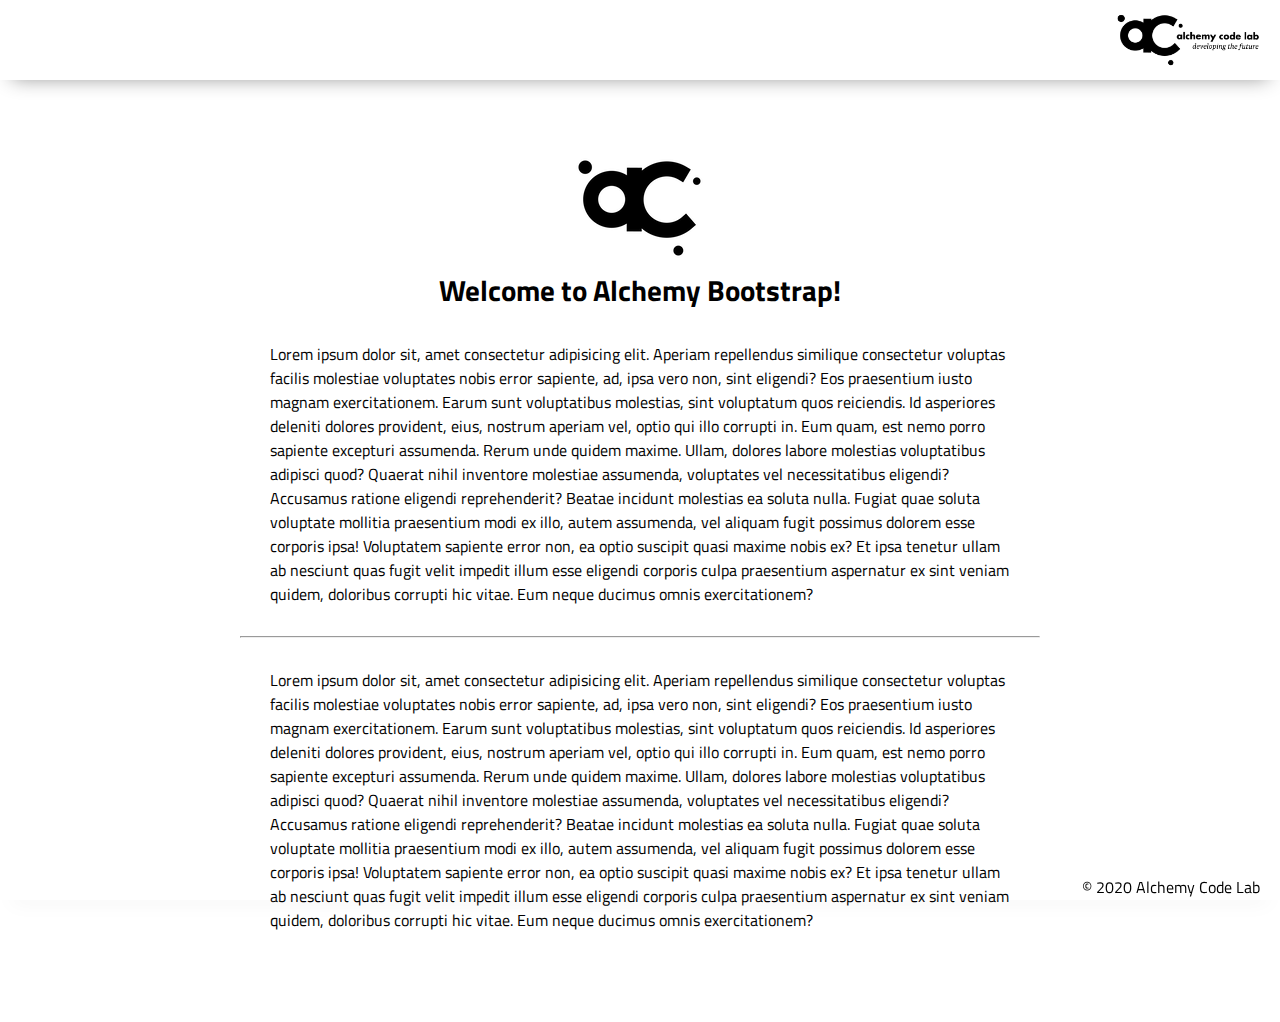
==== index.html @ 3ea9e907 "Initial commit" ====
<!DOCTYPE html>
<html lang="en">

<head>
    <meta charset="UTF-8">
    <meta name="viewport" content="width=device-width, initial-scale=1.0">
    <meta http-equiv="X-UA-Compatible" content="ie=edge">
    <link href="https://fonts.googleapis.com/css2?family=Titillium+Web:wght@300&display=swap" rel="stylesheet">
    <link rel="stylesheet" href="styles/reset.css">
    <link rel="stylesheet" href="styles/style.css">
    <link rel="stylesheet" href="styles/home.css">
    <title>Document</title>
</head>

<body>
    <header>
        <div class="gutter-right logo">
            <img src="assets/big-logo.png"/>
        </div>
    </header>
    <main>
        <section class="main-section">
            <img class="main-logo" src="assets/alchemy-logo.png"/>
            <h2>
                Welcome to Alchemy Bootstrap!
            </h2>

            <content>
            <p>
                Lorem ipsum dolor sit, amet consectetur adipisicing elit. Aperiam repellendus similique consectetur voluptas facilis molestiae voluptates nobis error sapiente, ad, ipsa vero non, sint eligendi? Eos praesentium iusto magnam exercitationem.
                Earum sunt voluptatibus molestias, sint voluptatum quos reiciendis. Id asperiores deleniti dolores provident, eius, nostrum aperiam vel, optio qui illo corrupti in. Eum quam, est nemo porro sapiente excepturi assumenda.
                Rerum unde quidem maxime. Ullam, dolores labore molestias voluptatibus adipisci quod? Quaerat nihil inventore molestiae assumenda, voluptates vel necessitatibus eligendi? Accusamus ratione eligendi reprehenderit? Beatae incidunt molestias ea soluta nulla.
                Fugiat quae soluta voluptate mollitia praesentium modi ex illo, autem assumenda, vel aliquam fugit possimus dolorem esse corporis ipsa! Voluptatem sapiente error non, ea optio suscipit quasi maxime nobis ex?
                Et ipsa tenetur ullam ab nesciunt quas fugit velit impedit illum esse eligendi corporis culpa praesentium aspernatur ex sint veniam quidem, doloribus corrupti hic vitae. Eum neque ducimus omnis exercitationem?
            </p>
            <hr />
            <p>
                Lorem ipsum dolor sit, amet consectetur adipisicing elit. Aperiam repellendus similique consectetur voluptas facilis molestiae voluptates nobis error sapiente, ad, ipsa vero non, sint eligendi? Eos praesentium iusto magnam exercitationem.
                Earum sunt voluptatibus molestias, sint voluptatum quos reiciendis. Id asperiores deleniti dolores provident, eius, nostrum aperiam vel, optio qui illo corrupti in. Eum quam, est nemo porro sapiente excepturi assumenda.
                Rerum unde quidem maxime. Ullam, dolores labore molestias voluptatibus adipisci quod? Quaerat nihil inventore molestiae assumenda, voluptates vel necessitatibus eligendi? Accusamus ratione eligendi reprehenderit? Beatae incidunt molestias ea soluta nulla.
                Fugiat quae soluta voluptate mollitia praesentium modi ex illo, autem assumenda, vel aliquam fugit possimus dolorem esse corporis ipsa! Voluptatem sapiente error non, ea optio suscipit quasi maxime nobis ex?
                Et ipsa tenetur ullam ab nesciunt quas fugit velit impedit illum esse eligendi corporis culpa praesentium aspernatur ex sint veniam quidem, doloribus corrupti hic vitae. Eum neque ducimus omnis exercitationem?
            </p>

        </section>
    </main>
    <footer>
        <div class="copy gutter-right">&copy; 2020 Alchemy Code Lab</div>
    </footer>

    <script type="module" src="app.js"></script>
</body>

</html>
---- styles/style.css ----
body {
    /* https://coolors.co/generate and click export -> scss to get the colors to copy and paste below*/
    /* --color1: hsla(349, 69%, 76%, 1);
    --color2: hsla(207, 67%, 44%, 1);
    --color3: hsla(200, 61%, 56%, 1);
    --color4: hsla(187, 41%, 94%, 1);
    --color5: hsla(170, 28%, 95%, 1); */
/* 
    /* --color1: hsla(45, 86%, 83%, 1);
    --color2: hsla(135, 65%, 98%, 1);
    --color3: hsla(315, 37%, 86%, 1);
    --color4: hsla(45, 73%, 98%, 1);
    --color5: hsla(224, 40%, 79%, 1); */
    
    --header-height: 80px;
    --shadow: 0px 10px 20px -12px rgba(0,0,0,0.45);
    --gutter: 30px;
    --footer-height: 25px;
    
    font-family: 'Titillium Web', sans-serif;
    background-color: var(--color2);
}

main {
    display: flex;
    flex-direction: column;
    justify-content: center;
    align-items: center;
    margin-bottom: calc(var(--footer-height));
}

section {
    background-color: var(--color5);
    width: 1000px;
    max-width: 80%;
    display: flex;
    flex-direction: column;
    justify-content: center;
    align-items: center;
    padding-top: var(--gutter);
    padding-bottom: var(--gutter);
    margin-top: var(--gutter);
    margin-bottom: var(--gutter);
    border: solid 2px var(--color1);
}

header {
    display: flex;
    justify-content: flex-end;
    background-color: var(--color3);
    height: var(--header-height);
    box-shadow: var(--shadow);
}

footer {
    display: flex;
    justify-content: flex-end;
    background-color: var(--color3);
    box-shadow: var(--shadow);
}


h2 {
    font-size: 1.8rem;
    font-weight: bold;
}

.gutter-right {
    margin-right: 20px;
}

.main-logo {
    animation: pulse 5s infinite ease-in-out;
}

header img {
    height: var(--header-height);
}



content {
    width: 80%;
}

p {
    margin: var(--gutter);
}
  
footer {
    position: fixed;
    width: 100%;
    bottom: 0;
    height: var(--footer-height);
    display: flex;
    justify-content: flex-end;
    background-color: var(--color3);
    box-shadow: var(--shadow);
}
  
  @keyframes pulse {
    20% {
      transform: rotate3d(-10, -10, -10, 50deg) scale(1.2);
    }

    40% {
        transform: rotate3d(10, 10, -10, 50deg) scale(1);
    }

    60% {
        transform: rotate3d(-10, 10, 10, 50deg) scale(1.2);
      }

    80% {
        transform: rotate3d(10, 10, 10, 50deg) scale(1);
    }

  }
---- styles/home.css ----
/* add home page styles here */
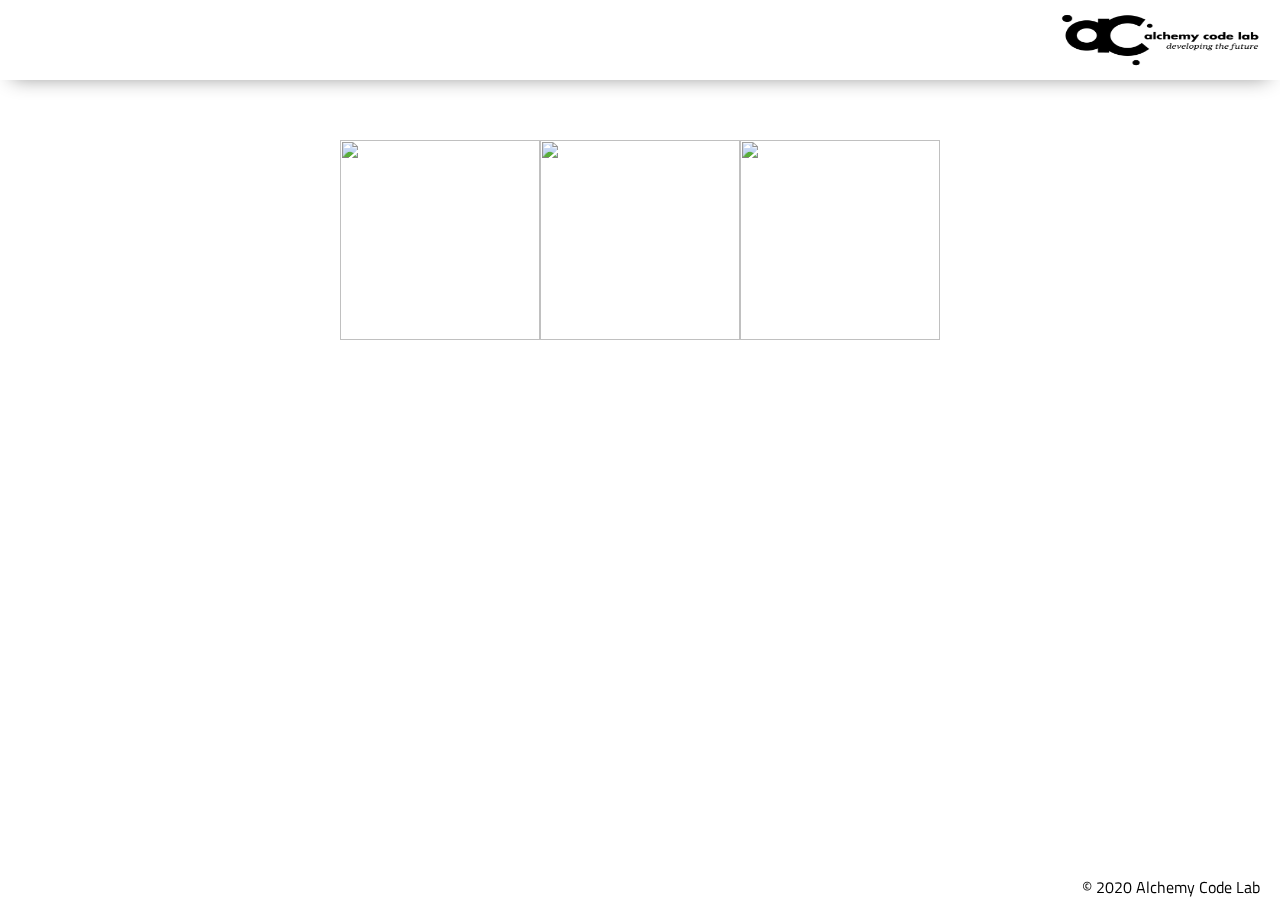
==== commit 33184f95: "add random pokemon and local storage functions" ====
--- a/index.html
+++ b/index.html
@@ -20,28 +20,9 @@
     </header>
     <main>
         <section class="main-section">
-            <img class="main-logo" src="assets/alchemy-logo.png"/>
-            <h2>
-                Welcome to Alchemy Bootstrap!
-            </h2>
+            <div id="pokemon">
 
-            <content>
-            <p>
-                Lorem ipsum dolor sit, amet consectetur adipisicing elit. Aperiam repellendus similique consectetur voluptas facilis molestiae voluptates nobis error sapiente, ad, ipsa vero non, sint eligendi? Eos praesentium iusto magnam exercitationem.
-                Earum sunt voluptatibus molestias, sint voluptatum quos reiciendis. Id asperiores deleniti dolores provident, eius, nostrum aperiam vel, optio qui illo corrupti in. Eum quam, est nemo porro sapiente excepturi assumenda.
-                Rerum unde quidem maxime. Ullam, dolores labore molestias voluptatibus adipisci quod? Quaerat nihil inventore molestiae assumenda, voluptates vel necessitatibus eligendi? Accusamus ratione eligendi reprehenderit? Beatae incidunt molestias ea soluta nulla.
-                Fugiat quae soluta voluptate mollitia praesentium modi ex illo, autem assumenda, vel aliquam fugit possimus dolorem esse corporis ipsa! Voluptatem sapiente error non, ea optio suscipit quasi maxime nobis ex?
-                Et ipsa tenetur ullam ab nesciunt quas fugit velit impedit illum esse eligendi corporis culpa praesentium aspernatur ex sint veniam quidem, doloribus corrupti hic vitae. Eum neque ducimus omnis exercitationem?
-            </p>
-            <hr />
-            <p>
-                Lorem ipsum dolor sit, amet consectetur adipisicing elit. Aperiam repellendus similique consectetur voluptas facilis molestiae voluptates nobis error sapiente, ad, ipsa vero non, sint eligendi? Eos praesentium iusto magnam exercitationem.
-                Earum sunt voluptatibus molestias, sint voluptatum quos reiciendis. Id asperiores deleniti dolores provident, eius, nostrum aperiam vel, optio qui illo corrupti in. Eum quam, est nemo porro sapiente excepturi assumenda.
-                Rerum unde quidem maxime. Ullam, dolores labore molestias voluptatibus adipisci quod? Quaerat nihil inventore molestiae assumenda, voluptates vel necessitatibus eligendi? Accusamus ratione eligendi reprehenderit? Beatae incidunt molestias ea soluta nulla.
-                Fugiat quae soluta voluptate mollitia praesentium modi ex illo, autem assumenda, vel aliquam fugit possimus dolorem esse corporis ipsa! Voluptatem sapiente error non, ea optio suscipit quasi maxime nobis ex?
-                Et ipsa tenetur ullam ab nesciunt quas fugit velit impedit illum esse eligendi corporis culpa praesentium aspernatur ex sint veniam quidem, doloribus corrupti hic vitae. Eum neque ducimus omnis exercitationem?
-            </p>
-
+            </div>
         </section>
     </main>
     <footer>
--- a/styles/style.css
+++ b/styles/style.css
@@ -116,4 +116,9 @@
         transform: rotate3d(10, 10, 10, 50deg) scale(1);
     }
 
+  }
+
+  img {
+      width: 200px;
+      height: 200px;
   }